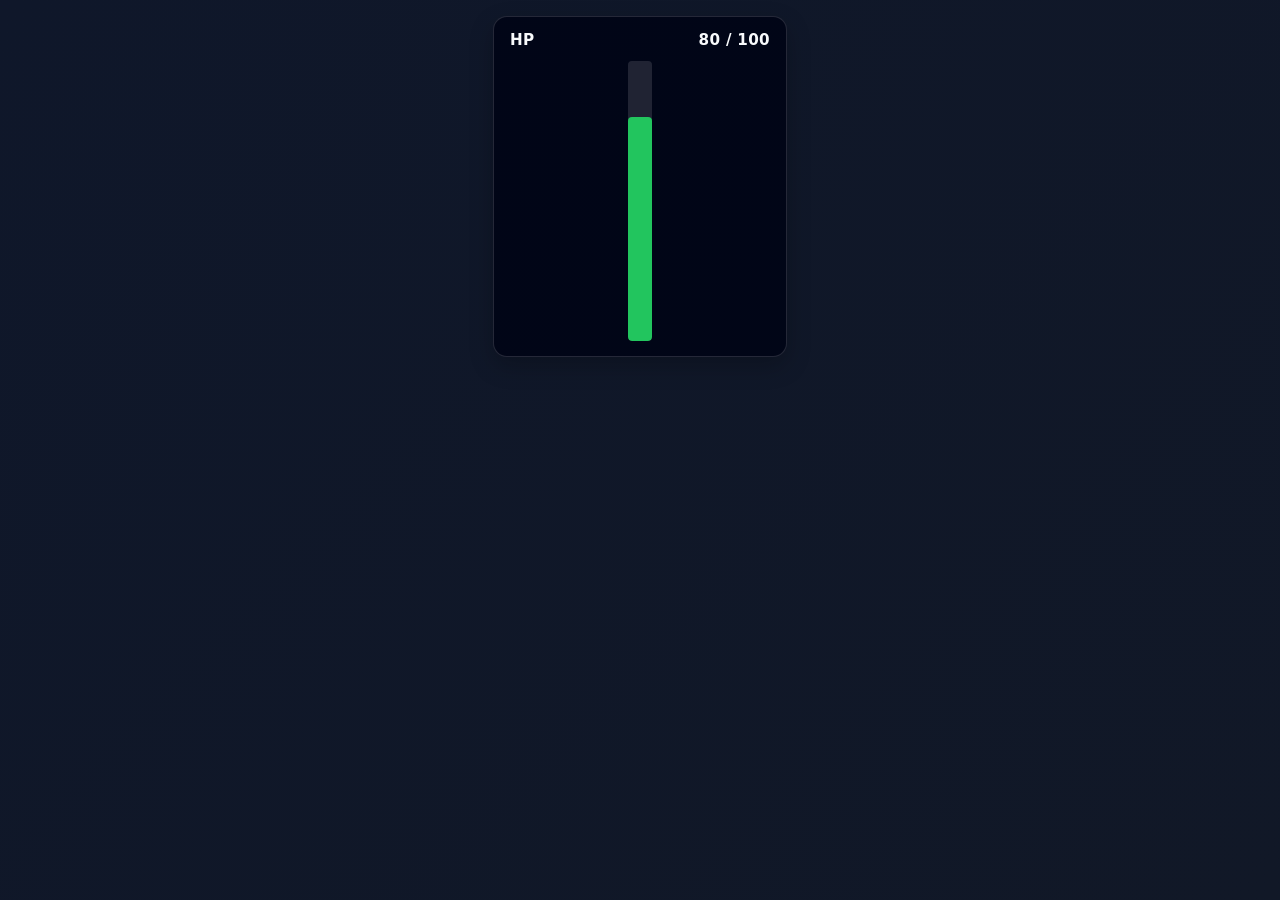
==== display.html @ 24418f9b "Add files via upload" ====
<!DOCTYPE html>
<html lang="pt-BR">
  <head>
    <meta charset="UTF-8" />
    <meta name="viewport" content="width=device-width, initial-scale=1.0" />
    <title>Visualização de Vida</title>
    <link rel="stylesheet" href="styles.css" />
  </head>
  <body class="display-page">
    <div class="health-overlay">
      <div class="health-card">
        <div class="health-label">
          <span id="healthLabel">HP</span>
          <span id="healthText">80 / 100</span>
        </div>
        <div class="health-bar">
          <div id="healthFill"></div>
        </div>
      </div>
    </div>

    <script>
      const CHANNEL_NAME = "health-sync";
      const storageKey = "health-state";
      const broadcastChannel = "BroadcastChannel" in window ? new BroadcastChannel(CHANNEL_NAME) : null;

      const state = {
        currentHp: 80,
        maxHp: 100,
        color: "#22c55e",
        label: "HP",
        displayMode: "values"
      };

      const healthLabel = document.getElementById("healthLabel");
      const healthText = document.getElementById("healthText");
      const healthFill = document.getElementById("healthFill");
      const healthBar = document.querySelector(".health-bar");

      function clampCurrent() {
        state.currentHp = Math.max(0, Math.min(state.currentHp, state.maxHp));
      }

      function render() {
        clampCurrent();
        const percent = state.maxHp > 0 ? Math.max(0, (state.currentHp / state.maxHp) * 100) : 0;
        healthLabel.textContent = state.label;
        if (state.displayMode === "values") {
          healthText.textContent = `${state.currentHp} / ${state.maxHp}`;
        } else if (state.displayMode === "hidden") {
          healthText.textContent = "";
        } else {
          const damage = Math.max(0, state.maxHp - state.currentHp);
          healthText.textContent = `${damage} Dano`;
        }
        healthFill.style.width = "100%";
        healthFill.style.height = `${percent}%`;
        healthFill.style.background = state.color;
        healthBar.style.borderRadius = "4px";
        healthFill.style.borderRadius = "4px";
      }

      function applyState(nextState) {
        Object.assign(state, nextState);
        clampCurrent();
        localStorage.setItem(storageKey, JSON.stringify(state));
        render();
      }

      function applyQueryState() {
        const params = new URLSearchParams(window.location.search);
        if (!params.has("currentHp")) {
          return false;
        }

        applyState({
          currentHp: Number(params.get("currentHp") || 0),
          maxHp: Number(params.get("maxHp") || 100),
          color: params.get("color") || "#22c55e",
          label: params.get("label") || "HP",
          displayMode: params.get("displayMode") || "values"
        });
        return true;
      }

      function tryLoadState(attempt = 0) {
        const saved = localStorage.getItem(storageKey);
        if (saved) {
          applyState(JSON.parse(saved));
          return;
        }

        if (attempt < 8) {
          window.setTimeout(() => tryLoadState(attempt + 1), 150);
          return;
        }

        render();
      }

      if (broadcastChannel) {
        broadcastChannel.addEventListener("message", (event) => {
          applyState(event.data);
        });
      }

      window.addEventListener("storage", (event) => {
        if (event.key === storageKey && event.newValue) {
          applyState(JSON.parse(event.newValue));
        }
      });

      if (!applyQueryState()) {
        tryLoadState();
      }
    </script>
  </body>
</html>
---- styles.css ----
:root {
  color-scheme: dark;
  font-family: Inter, system-ui, -apple-system, BlinkMacSystemFont, "Segoe UI", sans-serif;
}

body {
  margin: 0;
  background: linear-gradient(135deg, #0f172a, #111827);
  color: #f8fafc;
  min-height: 100vh;
}

.panel {
  max-width: 720px;
  margin: 3rem auto;
  padding: 2rem;
  border-radius: 12px;
  background: rgba(15, 23, 42, 0.96);
  box-shadow: 0 18px 40px rgba(0, 0, 0, 0.22);
  border: 1px solid rgba(255,255,255,0.08);
}

h1 {
  margin-top: 0;
  font-size: 2rem;
}

button {
  border: 0;
  border-radius: 10px;
  padding: 0.85rem 1.05rem;
  margin-bottom: 1.2rem;
  background: #2563eb;
  color: white;
  font-weight: 700;
  cursor: pointer;
  transition: transform 0.14s ease, box-shadow 0.14s ease;
}

button:hover {
  transform: translateY(-1px);
  box-shadow: 0 10px 20px rgba(37, 99, 235, 0.24);
}

label, .field {
  display: block;
  margin-bottom: 1rem;
  font-weight: 600;
}

input[type="range"] {
  width: 100%;
  margin-top: 0.4rem;
}

input[type="number"], input[type="text"], input[type="color"] {
  width: 100%;
  margin-top: 0.4rem;
  padding: 0.75rem 0.85rem;
  border-radius: 8px;
  border: 1px solid rgba(255,255,255,0.13);
  background: #050812;
  color: #f8fafc;
}

.value-row {
  display: grid;
  grid-template-columns: repeat(2, minmax(0, 1fr));
  gap: 1rem;
}

.preview {
  margin-top: 1.25rem;
  padding: 1rem;
  border-radius: 10px;
  background: rgba(2, 6, 23, 0.88);
  border: 1px solid rgba(255,255,255,0.12);
}

.display-mode-group {
  display: grid;
  gap: 0.55rem;
  margin: 1rem 0 1.2rem;
  padding: 0.9rem 1rem;
  border-radius: 10px;
  border: 1px solid rgba(255,255,255,0.12);
  background: rgba(2, 6, 23, 0.7);
}

.field-label {
  font-size: 0.95rem;
  font-weight: 700;
}

.mode-option {
  display: flex;
  align-items: center;
  gap: 0.55rem;
  font-weight: 600;
}

.mode-option input {
  accent-color: #2563eb;
}

.preview-bar {
  height: 22px;
  border-radius: 10px;
  overflow: hidden;
  background: rgba(255,255,255,0.12);
  position: relative;
}

.preview-bar > div {
  height: 100%;
  display: flex;
  align-items: center;
  justify-content: center;
  font-weight: 700;
  font-size: 0.9rem;
  color: white;
  transition: width 0.2s ease;
}

.display-page {
  padding-top: 0;
}

.health-overlay {
  position: fixed;
  inset: 0 0 auto 0;
  padding: 1rem 1.2rem;
  pointer-events: none;
  z-index: 1000;
}

.health-card {
  max-width: 260px;
  margin: 0 auto;
  padding: 0.9rem 1rem;
  border-radius: 14px;
  background: rgba(2, 6, 23, 0.96);
  border: 1px solid rgba(255,255,255,0.14);
  box-shadow: 0 9px 24px rgba(0, 0, 0, 0.22);
}

.health-label {
  display: flex;
  justify-content: space-between;
  font-size: 0.95rem;
  font-weight: 700;
  margin-bottom: 0.75rem;
  letter-spacing: 0.02em;
}

.health-bar {
  width: 24px;
  height: 280px;
  border-radius: 12px;
  overflow: hidden;
  background: rgba(255,255,255,0.12);
  margin: 0 auto;
  position: relative;
}

.health-bar > div {
  position: absolute;
  bottom: 0;
  left: 0;
  width: 100%;
  height: 0%;
  transition: height 0.2s ease;
  display: flex;
  align-items: center;
  justify-content: center;
  color: white;
  font-size: 0.75rem;
  font-weight: 700;
}

@media (max-width: 640px) {
  .value-row {
    grid-template-columns: 1fr;
  }
}
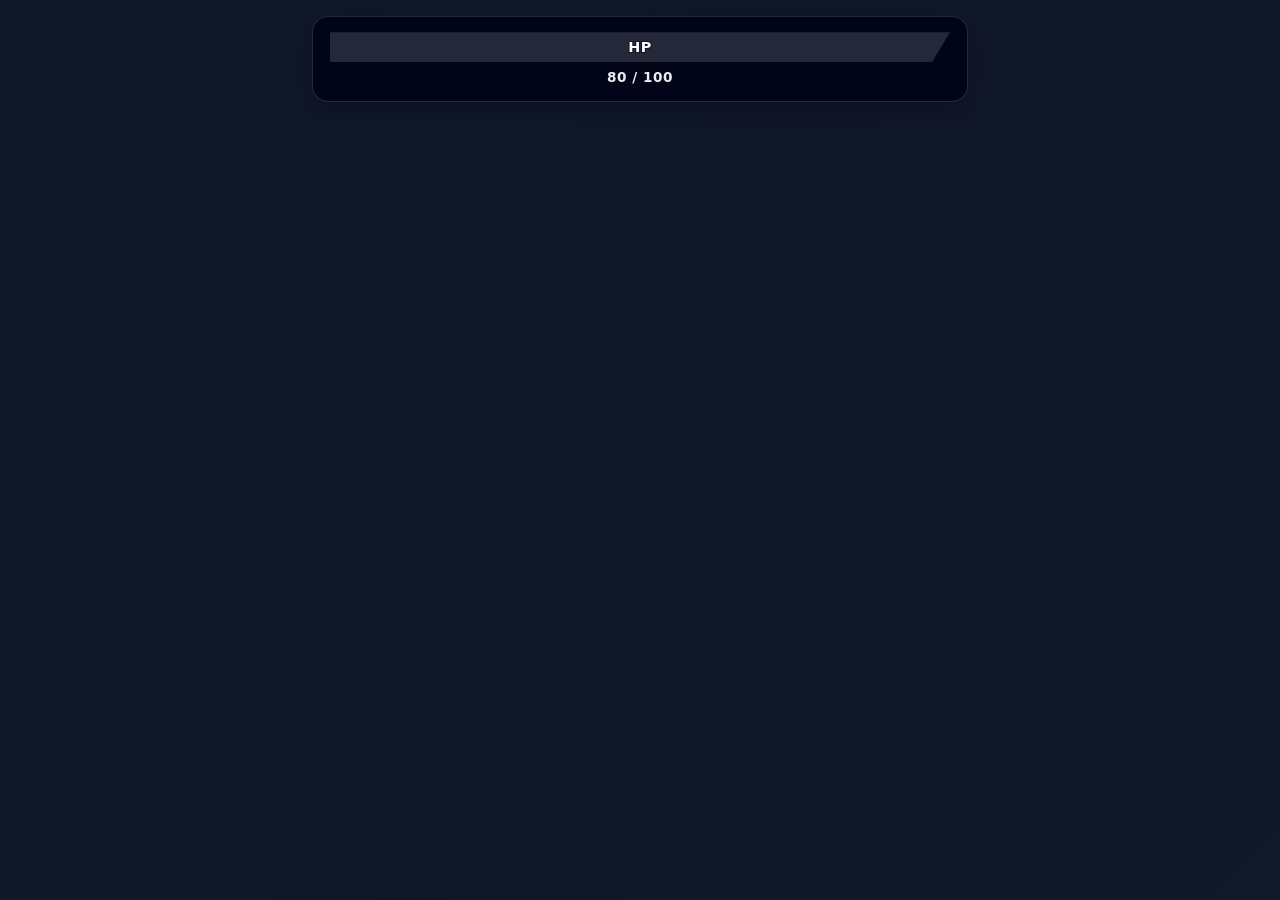
==== commit 320e2636: "Add files via upload" ====
--- a/display.html
+++ b/display.html
@@ -9,36 +9,142 @@
   <body class="display-page">
     <div class="health-overlay">
       <div class="health-card">
-        <div class="health-label">
-          <span id="healthLabel">HP</span>
+        <div class="health-bar">
+          <div id="healthFill"></div>
+          <div class="health-bar-text">
+            <span id="healthLabel">HP</span>
+          </div>
+        </div>
+        <div id="healthValueRow" class="health-value-row">
           <span id="healthText">80 / 100</span>
         </div>
-        <div class="health-bar">
-          <div id="healthFill"></div>
-        </div>
       </div>
+    </div>
+
+    <div class="display-character-board" aria-label="Slots de personagens">
+      <div id="displayLeftColumn" class="display-character-column"></div>
+      <div id="displayRightColumn" class="display-character-column"></div>
+    </div>
+
+    <div id="displayImageWrapper" class="display-image-wrapper" hidden>
+      <img id="displayImage" alt="Imagem enviada para a tela" />
     </div>
 
     <script>
       const CHANNEL_NAME = "health-sync";
       const storageKey = "health-state";
       const broadcastChannel = "BroadcastChannel" in window ? new BroadcastChannel(CHANNEL_NAME) : null;
+
+      function createCharacter(name, index, id = index + 1) {
+        return {
+          id,
+          name,
+          imageDataUrl: createAvatarDataUrl(name, index),
+          vitality: 70 + ((index * 11) % 25),
+          vitalityMax: 100,
+          lucidity: 55 + ((index * 7) % 35),
+          lucidityMax: 100
+        };
+      }
+
+      const initialCharacters = [createCharacter("Personagem 1", 0)];
 
       const state = {
         currentHp: 80,
         maxHp: 100,
         color: "#22c55e",
         label: "HP",
-        displayMode: "values"
+        textOutlineColor: "#111827",
+        displayMode: "values",
+        imageDataUrl: "",
+        characters: initialCharacters
       };
 
       const healthLabel = document.getElementById("healthLabel");
       const healthText = document.getElementById("healthText");
       const healthFill = document.getElementById("healthFill");
       const healthBar = document.querySelector(".health-bar");
+      const healthValueRow = document.getElementById("healthValueRow");
+      const displayImageWrapper = document.getElementById("displayImageWrapper");
+      const displayImage = document.getElementById("displayImage");
+      const displayLeftColumn = document.getElementById("displayLeftColumn");
+      const displayRightColumn = document.getElementById("displayRightColumn");
 
       function clampCurrent() {
         state.currentHp = Math.max(0, Math.min(state.currentHp, state.maxHp));
+      }
+
+      function createAvatarDataUrl(name, index) {
+        const colors = ["#2563eb", "#f59e0b", "#ec4899", "#14b8a6", "#a855f7", "#ef4444", "#10b981", "#0ea5e9", "#f97316", "#8b5cf6"];
+        const color = colors[index % colors.length];
+        const accent = colors[(index + 3) % colors.length];
+        const initial = (name || `P${index + 1}`).trim().charAt(0).toUpperCase();
+        const svg = `
+          <svg xmlns="http://www.w3.org/2000/svg" width="96" height="96" viewBox="0 0 96 96">
+            <rect width="96" height="96" rx="20" fill="${color}" />
+            <circle cx="48" cy="34" r="18" fill="${accent}" opacity="0.95" />
+            <path d="M16 82c6-15 15-24 32-24s26 9 32 24" fill="${accent}" opacity="0.92" />
+            <text x="48" y="86" text-anchor="middle" font-family="Arial, sans-serif" font-size="32" font-weight="700" fill="white">${initial}</text>
+          </svg>`;
+        return `data:image/svg+xml;charset=UTF-8,${encodeURIComponent(svg)}`;
+      }
+
+      function getOppositeColor(color) {
+        const cleanColor = (color || "#22c55e").replace("#", "");
+        const hex = cleanColor.length === 3
+          ? cleanColor.split("").map((char) => char + char).join("")
+          : cleanColor;
+
+        const r = parseInt(hex.slice(0, 2), 16);
+        const g = parseInt(hex.slice(2, 4), 16);
+        const b = parseInt(hex.slice(4, 6), 16);
+
+        const opposite = [255 - r, 255 - g, 255 - b]
+          .map((channel) => Math.max(0, Math.min(255, channel)))
+          .map((channel) => channel.toString(16).padStart(2, "0"))
+          .join("");
+
+        return `#${opposite}`;
+      }
+
+      function renderCharacterSlots() {
+        const leftCharacters = state.characters.slice(0, 5);
+        const rightCharacters = state.characters.slice(5);
+
+        const renderColumn = (characters) => characters
+          .map((character) => {
+            const vitality = Number(character.vitality ?? character.hp ?? 0);
+            const vitalityMax = Number(character.vitalityMax ?? 100);
+            const lucidity = Number(character.lucidity ?? character.sanity ?? 0);
+            const lucidityMax = Number(character.lucidityMax ?? 100);
+            const vitalityPercent = vitalityMax > 0 ? Math.max(0, Math.min(100, (vitality / vitalityMax) * 100)) : 0;
+            const lucidityPercent = lucidityMax > 0 ? Math.max(0, Math.min(100, (lucidity / lucidityMax) * 100)) : 0;
+
+            return `
+              <article class="display-character-slot">
+                <img src="${character.imageDataUrl}" alt="Avatar de ${character.name}" />
+                <div class="character-slot-body">
+                  <strong class="character-slot-name">${character.name}</strong>
+                  <div class="character-stat">
+                    <span>Vitalidade</span>
+                    <div class="character-bar-track">
+                      <div class="character-bar-fill hp" style="width: ${vitalityPercent}%"></div>
+                    </div>
+                  </div>
+                  <div class="character-stat">
+                    <span>Lucidez</span>
+                    <div class="character-bar-track">
+                      <div class="character-bar-fill sanity" style="width: ${lucidityPercent}%"></div>
+                    </div>
+                  </div>
+                </div>
+              </article>
+            `;
+          })
+          .join("");
+
+        displayLeftColumn.innerHTML = renderColumn(leftCharacters);
+        displayRightColumn.innerHTML = renderColumn(rightCharacters);
       }
 
       function render() {
@@ -53,11 +159,23 @@
           const damage = Math.max(0, state.maxHp - state.currentHp);
           healthText.textContent = `${damage} Dano`;
         }
-        healthFill.style.width = "100%";
-        healthFill.style.height = `${percent}%`;
+        healthValueRow.hidden = state.displayMode === "hidden";
+        healthFill.style.width = `${percent}%`;
+        healthFill.style.height = "100%";
         healthFill.style.background = state.color;
-        healthBar.style.borderRadius = "4px";
-        healthFill.style.borderRadius = "4px";
+        healthBar.style.setProperty("--health-bar-color", state.color);
+        healthBar.style.setProperty("--health-outline-color", state.textOutlineColor || getOppositeColor(state.color));
+
+        if (state.imageDataUrl) {
+          displayImage.src = state.imageDataUrl;
+          displayImage.alt = "Imagem enviada para a tela";
+          displayImageWrapper.hidden = false;
+        } else {
+          displayImage.removeAttribute("src");
+          displayImageWrapper.hidden = true;
+        }
+
+        renderCharacterSlots();
       }
 
       function applyState(nextState) {
@@ -78,7 +196,9 @@
           maxHp: Number(params.get("maxHp") || 100),
           color: params.get("color") || "#22c55e",
           label: params.get("label") || "HP",
-          displayMode: params.get("displayMode") || "values"
+          textOutlineColor: params.get("textOutlineColor") || "#111827",
+          displayMode: params.get("displayMode") || "values",
+          imageDataUrl: params.get("imageDataUrl") || ""
         });
         return true;
       }
--- a/styles.css
+++ b/styles.css
@@ -53,7 +53,7 @@
   margin-top: 0.4rem;
 }
 
-input[type="number"], input[type="text"], input[type="color"] {
+input[type="number"], input[type="text"] {
   width: 100%;
   margin-top: 0.4rem;
   padding: 0.75rem 0.85rem;
@@ -63,6 +63,26 @@
   color: #f8fafc;
 }
 
+.color-input {
+  width: 44px;
+  height: 44px;
+  margin: 0;
+  padding: 0;
+  border: 0;
+  border-radius: 10px;
+  background: transparent;
+  cursor: pointer;
+}
+
+.color-input::-webkit-color-swatch-wrapper {
+  padding: 0;
+}
+
+.color-input::-webkit-color-swatch {
+  border: 2px solid rgba(255,255,255,0.2);
+  border-radius: 10px;
+}
+
 .value-row {
   display: grid;
   grid-template-columns: repeat(2, minmax(0, 1fr));
@@ -75,6 +95,260 @@
   border-radius: 10px;
   background: rgba(2, 6, 23, 0.88);
   border: 1px solid rgba(255,255,255,0.12);
+}
+
+.color-picker-grid {
+  display: grid;
+  grid-template-columns: repeat(2, minmax(0, 1fr));
+  gap: 0.9rem;
+  margin: 0.4rem 0 1.1rem;
+}
+
+.color-picker-card {
+  padding: 0.9rem;
+  border-radius: 12px;
+  background: rgba(2, 6, 23, 0.8);
+  border: 1px solid rgba(255,255,255,0.12);
+}
+
+.color-picker-header {
+  display: flex;
+  align-items: center;
+  justify-content: space-between;
+  gap: 0.6rem;
+  margin-bottom: 0.7rem;
+}
+
+.color-picker-inline {
+  display: flex;
+  align-items: center;
+  gap: 0.5rem;
+}
+
+.color-value {
+  font-size: 0.8rem;
+  font-weight: 700;
+  color: rgba(248, 250, 252, 0.84);
+}
+
+.color-preview-bar {
+  position: relative;
+  height: 34px;
+  border-radius: 999px;
+  overflow: hidden;
+  background: rgba(255,255,255,0.14);
+}
+
+.color-preview-fill {
+  position: absolute;
+  inset: 0 auto 0 0;
+  width: 80%;
+  height: 100%;
+  border-radius: inherit;
+  transition: width 0.2s ease, background 0.2s ease;
+}
+
+.color-preview-text {
+  position: absolute;
+  inset: 0;
+  display: flex;
+  align-items: center;
+  justify-content: center;
+  color: white;
+  font-weight: 800;
+  font-size: 0.8rem;
+  letter-spacing: 0.04em;
+  text-shadow: -1px -1px 0 var(--outline-color, #111827),
+    1px -1px 0 var(--outline-color, #111827),
+    -1px 1px 0 var(--outline-color, #111827),
+    1px 1px 0 var(--outline-color, #111827);
+  pointer-events: none;
+}
+
+.outline-preview-card {
+  display: flex;
+  align-items: center;
+  justify-content: center;
+  min-height: 54px;
+  border-radius: 12px;
+  background: linear-gradient(135deg, rgba(15,23,42,0.95), rgba(30,41,59,0.95));
+  border: 1px solid rgba(255,255,255,0.12);
+}
+
+.outline-preview-card span {
+  color: white;
+  font-size: 1rem;
+  font-weight: 800;
+  letter-spacing: 0.05em;
+  text-shadow: -1px -1px 0 var(--outline-color, #111827),
+    1px -1px 0 var(--outline-color, #111827),
+    -1px 1px 0 var(--outline-color, #111827),
+    1px 1px 0 var(--outline-color, #111827);
+}
+
+.character-slots-panel {
+  margin: 1.2rem 0;
+  padding: 1rem;
+  border-radius: 12px;
+  background: rgba(2, 6, 23, 0.86);
+  border: 1px solid rgba(255,255,255,0.12);
+}
+
+.panel-section-title h2 {
+  margin: 0 0 0.2rem;
+  font-size: 1.15rem;
+}
+
+.panel-section-title p {
+  margin: 0 0 0.9rem;
+  color: rgba(248, 250, 252, 0.74);
+}
+
+.character-slots {
+  display: grid;
+  grid-template-columns: repeat(2, minmax(0, 1fr));
+  gap: 0.8rem;
+}
+
+.character-slot {
+  display: flex;
+  align-items: center;
+  gap: 0.8rem;
+  padding: 0.75rem;
+  border-radius: 12px;
+  background: rgba(15, 23, 42, 0.82);
+  border: 1px solid rgba(255,255,255,0.1);
+}
+
+.character-slot-dropzone {
+  position: relative;
+  width: 56px;
+  height: 56px;
+  border-radius: 12px;
+  overflow: hidden;
+  cursor: pointer;
+  flex-shrink: 0;
+  border: 1px solid rgba(255,255,255,0.12);
+}
+
+.character-slot-dropzone img {
+  width: 100%;
+  height: 100%;
+  object-fit: cover;
+  display: block;
+}
+
+.character-slot-dropzone.drag-active {
+  outline: 2px solid #60a5fa;
+  outline-offset: 2px;
+}
+
+.character-slot-overlay {
+  position: absolute;
+  inset: 0;
+  display: flex;
+  align-items: flex-end;
+  justify-content: center;
+  padding: 0.25rem;
+  background: rgba(2, 6, 23, 0.45);
+  color: white;
+  font-size: 0.55rem;
+  text-align: center;
+  opacity: 0;
+  transition: opacity 0.16s ease;
+}
+
+.character-slot-dropzone:hover .character-slot-overlay,
+.character-slot-dropzone:focus-visible .character-slot-overlay {
+  opacity: 1;
+}
+
+.character-slot-body {
+  flex: 1;
+  display: flex;
+  flex-direction: column;
+  gap: 0.35rem;
+}
+
+.character-name-field {
+  display: flex;
+  flex-direction: column;
+  gap: 0.2rem;
+  font-size: 0.72rem;
+  color: rgba(248, 250, 252, 0.76);
+}
+
+.character-name-field input {
+  width: 100%;
+  padding: 0.3rem 0.4rem;
+  border-radius: 6px;
+  border: 1px solid rgba(255,255,255,0.12);
+  background: #020617;
+  color: #f8fafc;
+  font-size: 0.8rem;
+}
+
+.character-slot-name {
+  font-size: 0.95rem;
+}
+
+.character-stat {
+  display: flex;
+  flex-direction: column;
+  gap: 0.2rem;
+  font-size: 0.72rem;
+  color: rgba(248, 250, 252, 0.76);
+}
+
+.character-stat-inputs {
+  display: grid;
+  grid-template-columns: repeat(2, minmax(0, 1fr));
+  gap: 0.3rem;
+}
+
+.character-stat-inputs input {
+  width: 100%;
+  padding: 0.25rem 0.35rem;
+  border-radius: 6px;
+  border: 1px solid rgba(255,255,255,0.12);
+  background: #020617;
+  color: #f8fafc;
+  font-size: 0.7rem;
+}
+
+.character-bar-track {
+  width: 100%;
+  height: 7px;
+  border-radius: 999px;
+  overflow: hidden;
+  background: rgba(255,255,255,0.12);
+}
+
+.character-bar-fill {
+  height: 100%;
+  border-radius: inherit;
+  transition: width 0.2s ease;
+}
+
+.character-bar-fill.hp {
+  background: linear-gradient(90deg, #ef4444, #f97316);
+}
+
+.character-bar-fill.sanity {
+  background: linear-gradient(90deg, #38bdf8, #0ea5e9);
+}
+
+.character-add-btn {
+  width: 100%;
+  margin-top: 0.5rem;
+  padding: 0.8rem;
+  border: 1px dashed rgba(255,255,255,0.24);
+  border-radius: 12px;
+  background: rgba(15, 23, 42, 0.6);
+  color: #f8fafc;
+  font-size: 1.4rem;
+  font-weight: 700;
+  cursor: pointer;
 }
 
 .display-mode-group {
@@ -87,6 +361,75 @@
   background: rgba(2, 6, 23, 0.7);
 }
 
+.image-upload-section {
+  margin: 1rem 0 1.2rem;
+}
+
+.image-dropzone {
+  display: flex;
+  align-items: center;
+  justify-content: center;
+  min-height: 180px;
+  padding: 1rem;
+  border: 2px dashed rgba(255, 255, 255, 0.24);
+  border-radius: 14px;
+  background: rgba(2, 6, 23, 0.72);
+  cursor: pointer;
+  transition: border-color 0.2s ease, transform 0.2s ease, background 0.2s ease;
+  position: relative;
+  overflow: hidden;
+}
+
+.image-dropzone:hover,
+.image-dropzone.drag-active {
+  border-color: #60a5fa;
+  transform: translateY(-1px);
+  background: rgba(37, 99, 235, 0.14);
+}
+
+.image-dropzone-content {
+  display: flex;
+  flex-direction: column;
+  align-items: center;
+  gap: 0.35rem;
+  text-align: center;
+  color: rgba(248, 250, 252, 0.82);
+  z-index: 1;
+}
+
+.image-dropzone-content strong {
+  font-size: 1rem;
+}
+
+.image-dropzone-content span,
+.image-dropzone-content small {
+  font-size: 0.92rem;
+}
+
+.image-preview {
+  position: absolute;
+  inset: 0;
+  width: 100%;
+  height: 100%;
+  object-fit: contain;
+  display: none;
+  padding: 0.75rem;
+  background: rgba(2, 6, 23, 0.82);
+}
+
+.image-preview.is-visible {
+  display: block;
+}
+
+.image-dropzone.has-image .image-dropzone-content {
+  opacity: 0;
+}
+
+.secondary-btn {
+  margin-top: 0.75rem;
+  background: #334155;
+}
+
 .field-label {
   font-size: 0.95rem;
   font-weight: 700;
@@ -104,22 +447,35 @@
 }
 
 .preview-bar {
-  height: 22px;
-  border-radius: 10px;
+  height: 34px;
+  border-radius: 999px;
   overflow: hidden;
   background: rgba(255,255,255,0.12);
   position: relative;
 }
 
-.preview-bar > div {
+.preview-bar > #previewFill {
   height: 100%;
-  display: flex;
-  align-items: center;
-  justify-content: center;
-  font-weight: 700;
+  width: 0%;
+  transition: width 0.2s ease;
+}
+
+.preview-bar-text {
+  position: absolute;
+  inset: 0;
+  display: flex;
+  align-items: center;
+  justify-content: center;
+  gap: 0.45rem;
+  font-weight: 800;
   font-size: 0.9rem;
   color: white;
-  transition: width 0.2s ease;
+  letter-spacing: 0.04em;
+  text-shadow: -1px -1px 0 var(--outline-color, #111827),
+    1px -1px 0 var(--outline-color, #111827),
+    -1px 1px 0 var(--outline-color, #111827),
+    1px 1px 0 var(--outline-color, #111827);
+  pointer-events: none;
 }
 
 .display-page {
@@ -135,51 +491,184 @@
 }
 
 .health-card {
-  max-width: 260px;
+  width: min(94vw, 620px);
   margin: 0 auto;
-  padding: 0.9rem 1rem;
-  border-radius: 14px;
+  padding: 0.95rem 1.05rem;
+  border-radius: 16px;
   background: rgba(2, 6, 23, 0.96);
   border: 1px solid rgba(255,255,255,0.14);
   box-shadow: 0 9px 24px rgba(0, 0, 0, 0.22);
-}
-
-.health-label {
-  display: flex;
-  justify-content: space-between;
-  font-size: 0.95rem;
-  font-weight: 700;
-  margin-bottom: 0.75rem;
-  letter-spacing: 0.02em;
+  display: flex;
+  flex-direction: column;
+  gap: 0.45rem;
 }
 
 .health-bar {
-  width: 24px;
-  height: 280px;
-  border-radius: 12px;
+  width: 100%;
+  height: 30px;
   overflow: hidden;
-  background: rgba(255,255,255,0.12);
+  background: rgba(255,255,255,0.14);
   margin: 0 auto;
   position: relative;
-}
-
-.health-bar > div {
+  clip-path: polygon(0 0, 100% 0, calc(100% - 18px) 100%, 0 100%);
+}
+
+.health-bar > #healthFill {
   position: absolute;
-  bottom: 0;
+  top: 0;
   left: 0;
-  width: 100%;
-  height: 0%;
-  transition: height 0.2s ease;
-  display: flex;
-  align-items: center;
-  justify-content: center;
+  width: 0%;
+  height: 100%;
+  transition: width 0.2s ease;
+  clip-path: polygon(0 0, 100% 0, calc(100% - 18px) 100%, 0 100%);
+}
+
+.health-bar-text {
+  position: absolute;
+  inset: 0;
+  display: flex;
+  align-items: center;
+  justify-content: center;
+  gap: 0.35rem;
   color: white;
-  font-size: 0.75rem;
+  font-size: 0.9rem;
+  font-weight: 800;
+  letter-spacing: 0.04em;
+  text-shadow: -1px -1px 0 var(--health-outline-color, #111827),
+    1px -1px 0 var(--health-outline-color, #111827),
+    -1px 1px 0 var(--health-outline-color, #111827),
+    1px 1px 0 var(--health-outline-color, #111827);
+  z-index: 2;
+  pointer-events: none;
+  width: 100%;
+  height: 100%;
+}
+
+.health-bar-text span {
+  line-height: 1;
+}
+
+.health-value-row {
+  display: flex;
+  justify-content: center;
+  align-items: center;
+  min-height: 1rem;
+  text-align: center;
+}
+
+.health-value-row[hidden] {
+  display: none;
+}
+
+.health-value-row span {
+  display: block;
+  font-size: 0.85rem;
   font-weight: 700;
+  color: rgba(248, 250, 252, 0.95);
+  letter-spacing: 0.04em;
+  text-align: center;
+}
+
+.display-character-board {
+  position: fixed;
+  inset: 0;
+  z-index: 850;
+  display: flex;
+  justify-content: space-between;
+  align-items: center;
+  padding: 1rem 1.2rem;
+  pointer-events: none;
+}
+
+.display-character-column {
+  display: flex;
+  flex-direction: column;
+  gap: 0.55rem;
+  width: min(26vw, 220px);
+}
+
+.display-character-slot {
+  display: flex;
+  align-items: center;
+  gap: 0.5rem;
+  padding: 0.45rem;
+  border-radius: 12px;
+  background: rgba(2, 6, 23, 0.72);
+  border: 1px solid rgba(255,255,255,0.12);
+  backdrop-filter: blur(6px);
+}
+
+.display-character-slot img {
+  width: 42px;
+  height: 42px;
+  border-radius: 10px;
+  object-fit: cover;
+  flex-shrink: 0;
+}
+
+.display-character-slot .character-slot-body {
+  gap: 0.2rem;
+}
+
+.display-character-slot .character-slot-name {
+  font-size: 0.78rem;
+}
+
+.display-character-slot .character-stat {
+  font-size: 0.62rem;
+}
+
+.display-character-slot .character-bar-track {
+  height: 5px;
+}
+
+.display-image-wrapper {
+  position: fixed;
+  left: 50%;
+  top: 58%;
+  transform: translate(-50%, -50%);
+  width: min(78vw, 520px);
+  max-height: min(44vh, 420px);
+  padding: 0;
+  border-radius: 0;
+  background: transparent;
+  border: 0;
+  box-shadow: none;
+  display: flex;
+  align-items: center;
+  justify-content: center;
+  z-index: 900;
+  pointer-events: none;
+}
+
+.display-image-wrapper[hidden] {
+  display: none;
+}
+
+.display-image-wrapper img {
+  max-width: 100%;
+  max-height: 100%;
+  width: auto;
+  height: auto;
+  object-fit: contain;
+  border-radius: 16px;
 }
 
 @media (max-width: 640px) {
   .value-row {
     grid-template-columns: 1fr;
   }
-}
+
+  .character-slots {
+    grid-template-columns: 1fr;
+  }
+
+  .display-character-board {
+    padding: 0.5rem;
+    gap: 0.4rem;
+  }
+
+  .display-character-column {
+    width: 46vw;
+  }
+}
